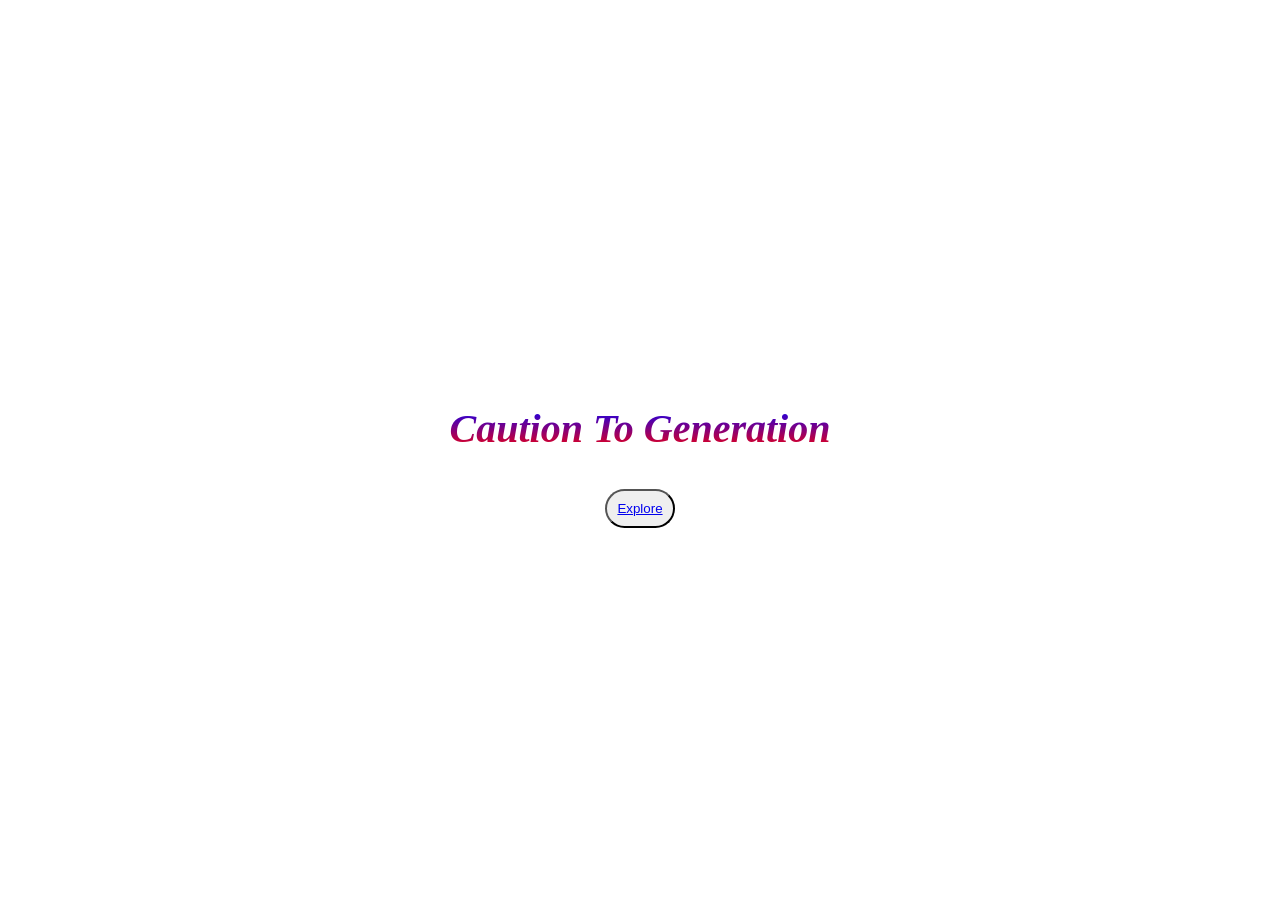
==== index.html @ d9b74444 "Add files via upload" ====
<!DOCTYPE html>
<html lang="en">
<head>
    <meta charset="UTF-8">
    <meta name="viewport" content="width=device-width, initial-scale=1.0">
    <title>Caution To Generation</title>
    <link rel="stylesheet" href="main.css">
</head>
<body>
    <header class="min">
        <h1>Caution To Generation</h1>
        <button class="btn">
             <a href="shop.html" class="button">Explore</a>
        </button>
    </header>
    
    <style>
        .min {
    background-image:url(images/cf054bfefb0674e0598cfbf58cfc0355.jpg); 
    /*linear-gradient(90deg, chocolate, blue);*/
    height: 100vh;
    background-position: center;
    background-size: cover;
    display: flex;
    flex-direction: column;
    justify-content: center;
    align-items: center;
}
        .min h1 {
    color: whitesmoke;
    font-size: 40px;
    background-image: 
    linear-gradient(360deg, red, blue);
    background-clip: text;
    color: transparent;
    font-weight: bolder;
    font-style: italic;
}
.btn{
    padding: 10px;
    margin: 10px;
    border-radius: 20px;
    }
    .btn:hover {
background-color: goldenrod;
    }
    </style>
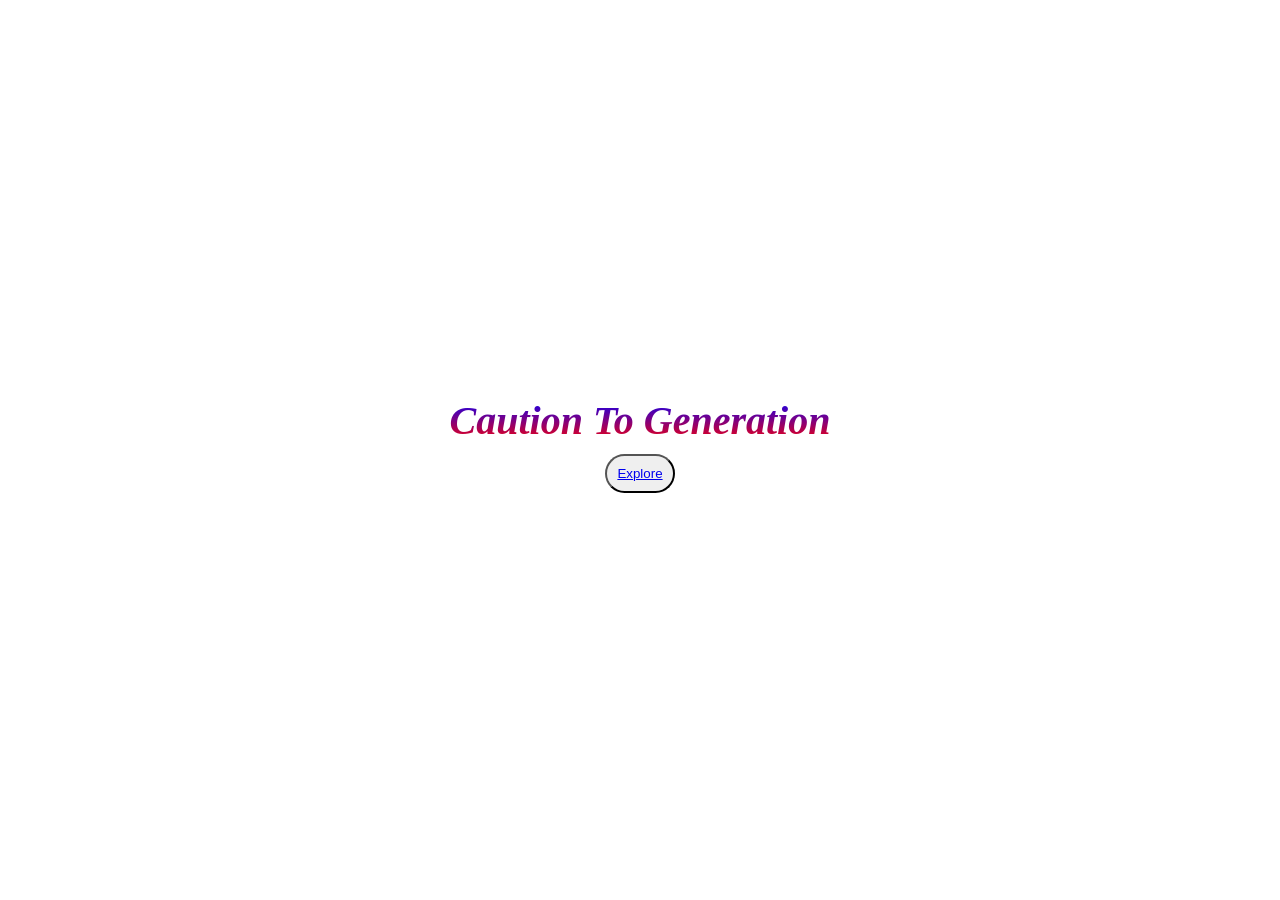
==== commit 1634c237: "Add files via upload" ====
--- a/index.html
+++ b/index.html
@@ -7,7 +7,7 @@
     <link rel="stylesheet" href="main.css">
 </head>
 <body>
-    <header class="min">
+    <header class="mini">
         <h1>Caution To Generation</h1>
         <button class="btn">
              <a href="shop.html" class="button">Explore</a>
@@ -15,7 +15,7 @@
     </header>
     
     <style>
-        .min {
+        .mini {
     background-image:url(images/cf054bfefb0674e0598cfbf58cfc0355.jpg); 
     /*linear-gradient(90deg, chocolate, blue);*/
     height: 100vh;
@@ -26,7 +26,7 @@
     justify-content: center;
     align-items: center;
 }
-        .min h1 {
+        .mini h1 {
     color: whitesmoke;
     font-size: 40px;
     background-image: 
--- a/main.css
+++ b/main.css
@@ -0,0 +1,261 @@
+body {
+    background-color: rgb(red, brown, blue);
+}
+
+
+*{
+    margin: 0;
+    padding: 0;
+}
+
+#main {
+            border: 20px;
+            text-align: left;
+            padding: 20px;
+            margin:20px;
+        }
+
+
+.main {
+    height: 0px;
+    font-size: small;
+    background-position: left;
+    background-size: cover;
+    display: flex;
+    flex-direction: column;
+    justify-content: left;
+    align-items: right;
+}
+.mai {
+    background-image: url(images/img_snow.jpg);
+    height: 10vh;
+    background-position: center;
+    background-size: cover;
+    display: flex;
+    flex-direction: column;
+    justify-content: left;
+    align-items: center;
+}
+
+.main h2{
+    color: whitesmoke;
+    font-size: 20px;
+    background-image: 
+    linear-gradient(90deg, red, blue);
+    background-clip: text;
+    color: transparent;
+    font-weight: bolder;
+    font-style: italic;
+
+}
+.mai h1{
+    color: whitesmoke;
+    font-size: 40px;
+    background-image: 
+    linear-gradient(90deg, red, blue);
+    background-clip: text;
+    color: transparent;
+    font-weight: bolder;
+    font-style: italic;
+
+}
+
+#subtext {
+    color: white;
+    line-height: 3em;
+
+
+}
+
+.main .button {
+    text-decoration: none;
+    border: 1px blue solid;
+    border-radius: 10px;
+    color: whitesmoke;
+    padding: 5px;
+
+}
+
+.main .button:hover {
+    background-color: rgba(255, 115, 0, 0.473);
+
+}
+
+.section-c {
+    display: flex;
+    margin: 20px;
+    gap: 20px;
+    text-align: center;
+
+}
+
+p{
+    margin: 20px;
+}
+
+.button-a{
+    text-decoration: none;
+    border: 1px blue solid;
+    border-radius: 5px;
+    padding: 5px;
+    
+}
+
+.button-b {
+    text-decoration: none;
+    border: 1px blue solid;
+    border-radius: 5px;
+    padding: 5px;
+
+
+}
+.button-b:hover {
+    background-color: chocolate;
+}
+.button-a:hover{
+    background-color: chocolate;
+}
+
+    .features {
+    margin: 10vh;
+    padding: 10vh;
+    background-color: #1e1e1e;
+    text-align: center;
+    border-style: double;
+    border-radius: 20px;
+    }
+    .btn{
+        border-radius: 20px;
+    }
+    .btn:hover {
+background-color: goldenrod;
+    }
+
+
+#daniel {
+    text-decoration: double;
+    border: 1px rgb(red, brown, blue);
+    border-radius: 10px;
+    padding: 10px;
+    text-align: center;
+    align-items: center;
+}
+#daniel:hover {
+    background-color: chocolate;
+}
+
+.box-d {
+    float: left;
+    width: 33.33%;
+    padding: 5px;
+}
+
+#box-a {
+    width: 4000px;
+    background-color: blue;
+    border-radius: 10px;
+    border: 1px gray solid;
+    box-shadow: 10px 10px 10px #aaa;
+    background-color: transparent;
+    /*display:flex ;
+    flex-direction: column;*/
+    
+}
+
+
+#box-b {
+    margin: 0;
+    width: 4000px;
+    background-color: green;
+    border-radius: 10px;
+    border: 1px gray solid;
+    box-shadow: 10px 10px 10px #aaa;
+     background-color: transparent;
+
+}
+
+#box-c {
+    width: 4000px;
+    background-color: purple;
+    border-radius: 10px;
+    border: 2px gray solid;
+    box-shadow: 10px 10px 10px #aaa;
+     background-color: transparent;
+}
+
+#box-d {
+    width: 4000px;
+    background-color: purple;
+    border-radius: 10px;
+    border: 1px gray solid;
+    box-shadow: 10px 10px 10px #aaa;
+     background-color: transparent;
+    
+}
+
+/*#box-e {
+    width: 4000px;
+    background-color: purple;
+    border-radius: 10px;
+    border: 1px gray solid;
+    box-shadow: 10px 10px 10px #aaa;
+     background-color: transparent;
+}
+
+#box-f, #box-e, #box-d,#box-c, #box-b, #box-a {
+    width: 4000px;
+    background-color: purple;
+    border-radius: 100px;
+    border: 1px gray solid;
+    box-shadow: 10px 10px 10px #aaa;
+    background-color: transparent;
+    justify-content: center;
+    text-align: center;
+
+}
+
+#cat-a {
+    background-color: purple;
+    border-radius: 10px;
+    border: 3px gray solid;
+    box-shadow: 10px 10px 10px #aaa;
+}
+
+#cat-b {
+    background-color: purple;
+    border-radius: 10px;
+    border: 3px white solid;
+    box-shadow: 10px 10px 10px #aaa;
+}
+
+#cat-c {
+    background-color: purple;
+    border-radius: 10px;
+    border: 3px gray solid;
+    box-shadow: 10px 10px 10px #aaa;
+}
+.hero {
+    justify-self: start;
+    text-align: center;
+    background-color: rgb(red, brown, blue);
+    display: flex;
+    flex-direction: column;
+    border-color: black;
+}*/
+
+
+
+
+footer{
+    background-color: black;
+    background-size: cover;
+    height: 22vh;
+    justify-content: center;
+    text-align: center;
+    margin-top: 6px;
+    border-radius: 20px;
+    border-bottom-left-radius: 0px;
+    border-bottom-right-radius: 0px;
+}
+
+
